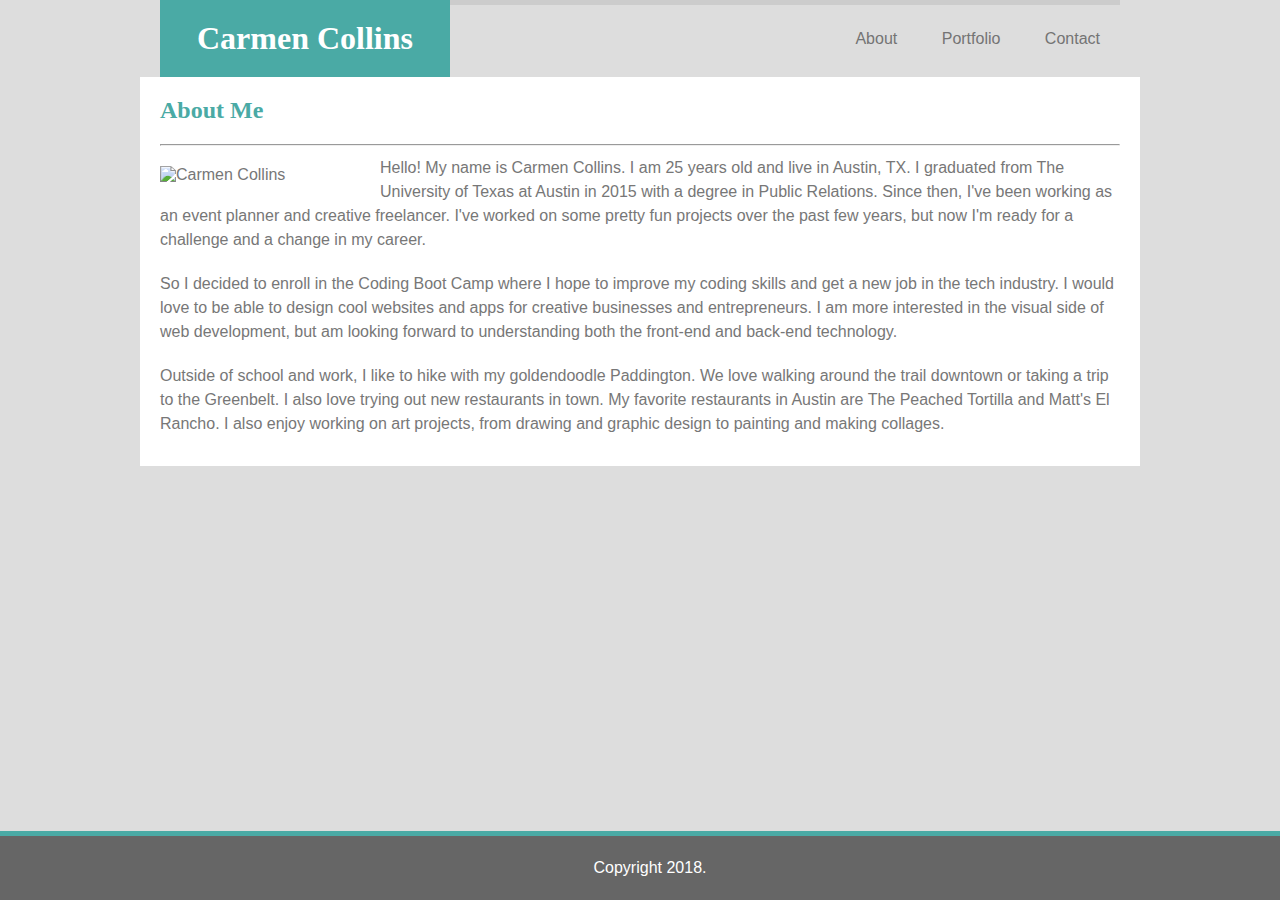
==== index.html @ 09fcd5f9 "Adding CSS in" ====
<!DOCTYPE html>
<html lang="en-us">
    <head>
        <meta charset="UTF-8">
        <title>Carmen Collins - About</title>
        <link rel="stylesheet" type="text/css" href="assets/css/style.css">
    </head>
    <body>
        <!-- Header -->
        <div id="header">
            <section id="name-box">
                <h1>Carmen Collins</h1>
            </section>
            <section id="nav-section">
                <nav>
                    <a href="index.html">About</a>
                    <a href="portfolio.html">Portfolio</a>
                    <a href="contact.html">Contact</a>
                </nav>
            </section>
        </div>
        <!-- Content -->
        <div class="content">
            <section>
                <h2>About Me</h2>
                <hr>
                <img src="assets/images/carmen-collins.jpg" alt="Carmen Collins" id="bio-photo">
                <p>Hello! My name is Carmen Collins. I am 25 years old and live in Austin, TX. I graduated from The University of Texas at Austin in 2015 with a degree in Public Relations. Since then, I've been working as an event planner and creative freelancer. I've worked on some pretty fun projects over the past few years, but now I'm ready for a challenge and a change in my career.</p>
                <p>So I decided to enroll in the Coding Boot Camp where I hope to improve my coding skills and get a new job in the tech industry. I would love to be able to design cool websites and apps for creative businesses and entrepreneurs. I am more interested in the visual side of web development, but am looking forward to understanding both the front-end and back-end technology.</p>
                <p>Outside of school and work, I like to hike with my goldendoodle Paddington. We love walking around the trail downtown or taking a trip to the Greenbelt. I also love trying out new restaurants in town. My favorite restaurants in Austin are The Peached Tortilla and Matt's El Rancho. I also enjoy working on art projects, from drawing and graphic design to painting and making collages.</p>
            </section>
        </div>
        <!-- Footer -->
        <footer id="footer">
            <p>Copyright 2018.</p>
        </footer>
    </body>
</html>
---- assets/css/style.css ----
* {
    margin: 0;
    padding: 0;
}

body {
    font-family: Arial, Helvetica, sans-serif;
    color: #777;
    background-color: #ddd;
}

#header {
    width: 100%;
    background-color: #fff; /* can't get this to be white */
    border-bottom: 5px solid #ccc; /* this appears at the top of the header */
    width: 960px;
    margin: 0 auto;
    clear: both;
}

#name-box {
    width: 250px;
    text-align: center;
    float: left;
    /* need to figure out how to align left */
    background-color: #4aaaa5;
    color: #fff;
    padding: 20px;
}

#nav-section {
    float: right;
    margin-top: 30px; /* is there a way to center this vertically */
    /* need to figure out how to align right*/
}

div {
    background-color: #ddd;
}

.content {
    clear: both;
    width: 960px;
    margin: 0 auto;
    padding: 20px;
    background-color: #fff;
}

h1, h2 {
    font-family: Georgia, 'Times New Roman', Times, serif;
}

h2 {
    color: #4aaaa5;
    padding-bottom: 20px;
}

p {
    padding-top: 10px;
    padding-bottom: 10px;
    line-height: 1.5em;
}

a {
    text-decoration: none;
    color: #747474;
    padding: 20px;
    margin-top: 20px;
}

img {
    width: 200px;
}

#bio-photo {
    float: left;
    padding: 20px 20px 20px 0px;
}

.port-title {
    background-color: #4aaaa5;
    color: #fff;
    text-align: center;
    padding: 5px;
    width: 200px;
}

#hangman, #rpg-game, #rutgers, #r-p-s {
    float: left;
}

#trivia-game {
    clear: both;
}

form {
    padding-top: 20px;
}

label {
    line-height: 1.5em;
}

input {
    width: 945px;
    padding: 5px;
}

textarea {
    width: 945px;
    height: 100px;
    padding: 5px;
}

button {
    background-color: #4aaaa5;
    color: #fff;
    padding: 10px 30px;
    border: 0px;
}

#footer {
    background-color: #666;
    padding: 10px;
    color: #fff;
    text-align: center;
    border-top: 5px solid #4aaaa5;
    position: fixed;
    left: 0;
    bottom: 0;
    width: 100%;
}
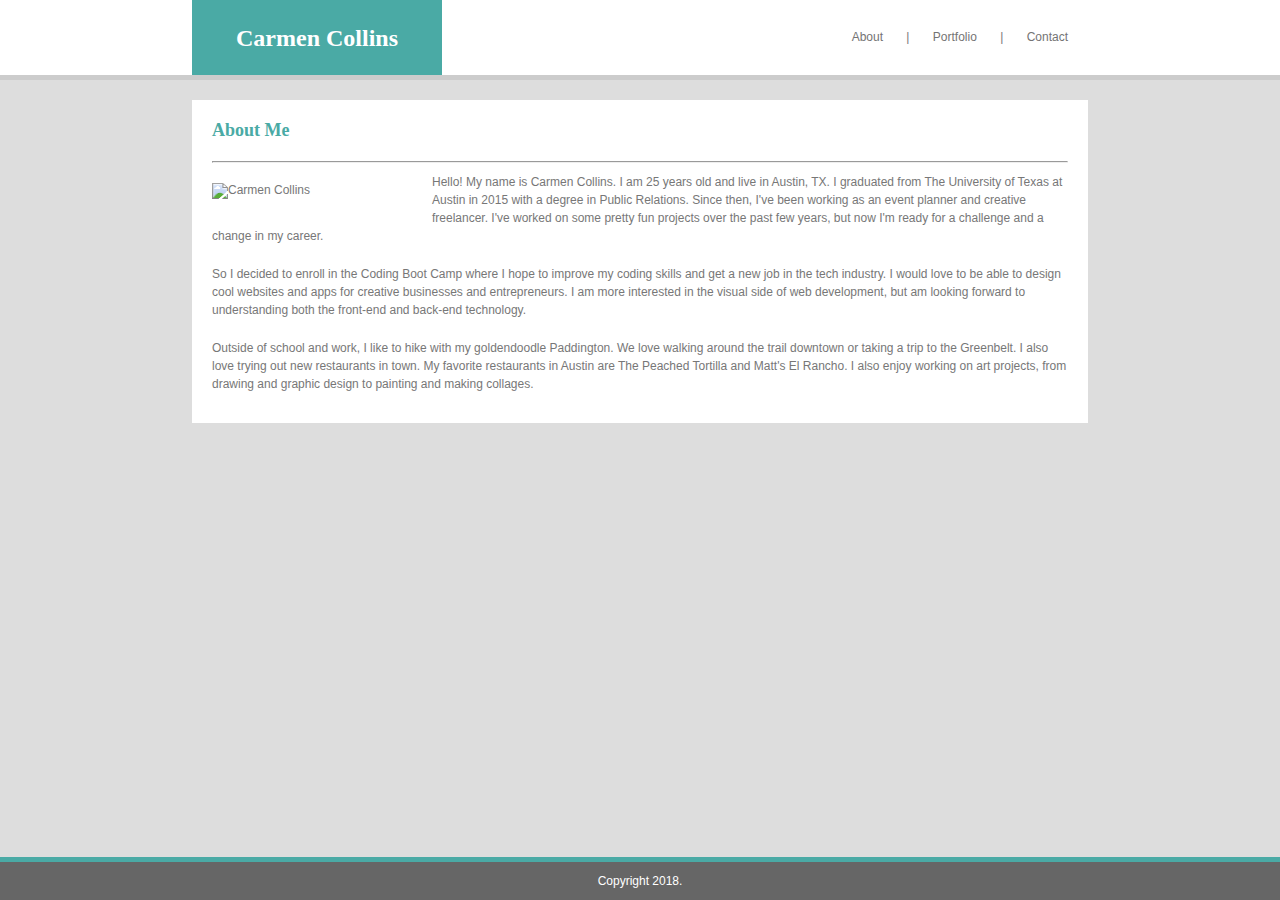
==== commit 9f5307e9: "finishing up CSS edits" ====
--- a/index.html
+++ b/index.html
@@ -7,18 +7,18 @@
     </head>
     <body>
         <!-- Header -->
-        <div id="header">
+        <header id="header">
             <section id="name-box">
                 <h1>Carmen Collins</h1>
             </section>
             <section id="nav-section">
                 <nav>
-                    <a href="index.html">About</a>
-                    <a href="portfolio.html">Portfolio</a>
+                    <a href="index.html">About</a> |
+                    <a href="portfolio.html">Portfolio</a> |
                     <a href="contact.html">Contact</a>
                 </nav>
             </section>
-        </div>
+        </header>
         <!-- Content -->
         <div class="content">
             <section>
--- a/assets/css/style.css
+++ b/assets/css/style.css
@@ -7,13 +7,14 @@
     font-family: Arial, Helvetica, sans-serif;
     color: #777;
     background-color: #ddd;
+    font-size: 12px;
 }
 
 #header {
     width: 100%;
-    background-color: #fff; /* can't get this to be white */
-    border-bottom: 5px solid #ccc; /* this appears at the top of the header */
-    width: 960px;
+    background-color: #fff;
+    border-bottom: 5px solid #ccc;
+    height: 75px;
     margin: 0 auto;
     clear: both;
 }
@@ -22,16 +23,17 @@
     width: 250px;
     text-align: center;
     float: left;
-    /* need to figure out how to align left */
     background-color: #4aaaa5;
     color: #fff;
-    padding: 20px;
+    height: 50px;  
+    margin-left: 15%;
+    padding-top: 25px;
 }
 
 #nav-section {
     float: right;
-    margin-top: 30px; /* is there a way to center this vertically */
-    /* need to figure out how to align right*/
+    margin-top: 30px;
+    margin-right: 15%;
 }
 
 div {
@@ -40,8 +42,10 @@
 
 .content {
     clear: both;
-    width: 960px;
-    margin: 0 auto;
+    margin-left: 15%;
+    margin-right: 15%;
+    margin-top: 20px;
+    width: auto;
     padding: 20px;
     background-color: #fff;
 }
@@ -82,15 +86,18 @@
     color: #fff;
     text-align: center;
     padding: 5px;
-    width: 200px;
+    width: 190px;
+    position: relative;
+    top: -50px;
 }
 
-#hangman, #rpg-game, #rutgers, #r-p-s {
+#hangman, #rpg-game, #rutgers, #r-p-s, #trivia-game {
     float: left;
+    margin: 20px;
 }
 
-#trivia-game {
-    clear: both;
+.port-content {
+    height: 600px;
 }
 
 form {
@@ -102,12 +109,12 @@
 }
 
 input {
-    width: 945px;
+    width: 50%;
     padding: 5px;
 }
 
 textarea {
-    width: 945px;
+    width: 50%;
     height: 100px;
     padding: 5px;
 }
@@ -121,7 +128,6 @@
 
 #footer {
     background-color: #666;
-    padding: 10px;
     color: #fff;
     text-align: center;
     border-top: 5px solid #4aaaa5;
